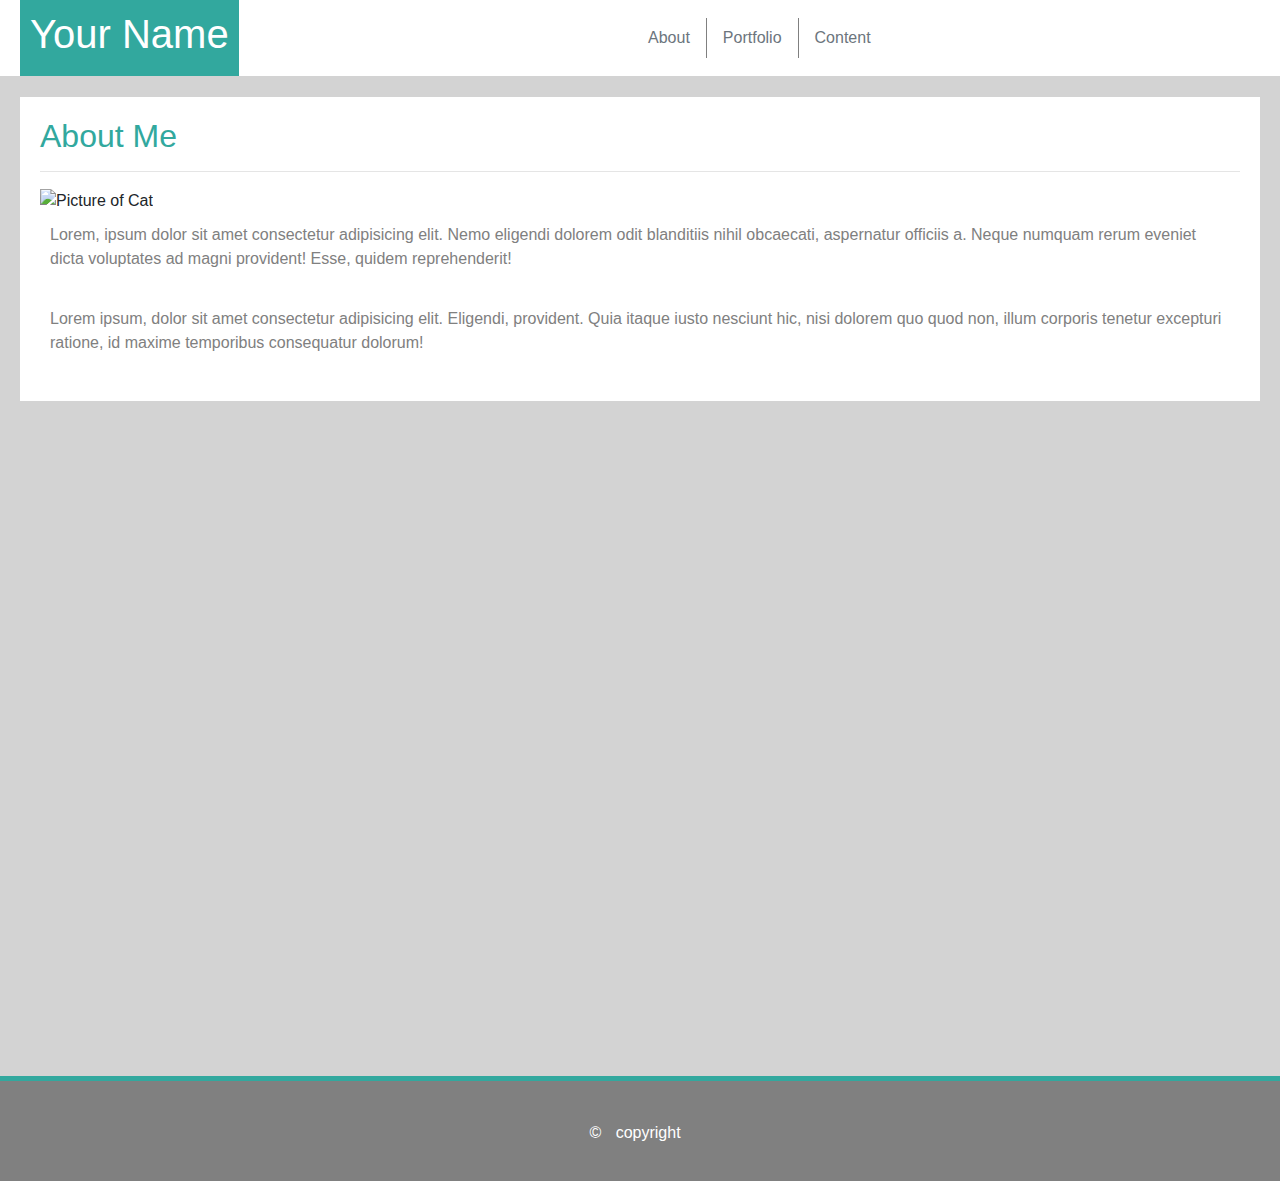
==== index.html @ 576c4d4a "first commit - build framework for index.html and CSS" ====
<!doctype html>
<html lang="en">

<head>
    <!-- Required meta tags -->
    <meta charset="utf-8">
    <meta name="viewport" content="width=device-width, initial-scale=1, shrink-to-fit=no">

    <!-- Bootstrap CSS -->
    <link rel="stylesheet" href="https://stackpath.bootstrapcdn.com/bootstrap/4.3.1/css/bootstrap.min.css"
        integrity="sha384-ggOyR0iXCbMQv3Xipma34MD+dH/1fQ784/j6cY/iJTQUOhcWr7x9JvoRxT2MZw1T" crossorigin="anonymous">
    <link rel="stylesheet" href="./Assets/style.css">
    <title>Hello, world!</title>
</head>

<body>
    <!-- start of header which includes title and nav bar -->
    <header class="header">
        <div class="title">
            <h1>Your Name</h1>
        </div>
        <ul class="nav justify-content-center">
            <li class="nav-item">
                <a class="nav-link active text-secondary" id="about" href="#">About</a>
            </li>
            <li class="nav-item">
                <a class="nav-link text-secondary" id="portfolio" href="#">Portfolio</a>
            </li>
            <li class="nav-item">
                <a class="nav-link text-secondary" href="#">Content</a>
            </li>
        </ul>
    </header>

    <!-- start of the main section -->
    <main class="mainSection">
        <section class="content">
            <div class="content-title">
                <h2>About Me</h2>
            </div>
            <hr>
            <img id="catImage" src="https://hips.hearstapps.com/hmg-prod.s3.amazonaws.com/images/close-up-of-cat-wearing-sunglasses-while-sitting-royalty-free-image-1571755145.jpg?crop=0.670xw:1.00xh;0.147xw,0&resize=980:*" alt="Picture of Cat">
            <p>
                Lorem, ipsum dolor sit amet consectetur adipisicing elit. Nemo eligendi dolorem odit blanditiis nihil obcaecati, aspernatur officiis a. Neque numquam rerum eveniet dicta voluptates ad magni provident! Esse, quidem reprehenderit!
            </p>
            <p>
                Lorem ipsum, dolor sit amet consectetur adipisicing elit. Eligendi, provident. Quia itaque iusto nesciunt hic, nisi dolorem quo quod non, illum corporis tenetur excepturi ratione, id maxime temporibus consequatur dolorum!
            </p>
        </section>
    </main>
    <footer>
        <div id="seperationBar"></div>
        <div class="box">
            <div id="footnote">&copy; <p>copyright</p></div>
        </div>
    </footer>


    <!-- Optional JavaScript -->
    <!-- jQuery first, then Popper.js, then Bootstrap JS -->
    <script src="https://code.jquery.com/jquery-3.3.1.slim.min.js"
        integrity="sha384-q8i/X+965DzO0rT7abK41JStQIAqVgRVzpbzo5smXKp4YfRvH+8abtTE1Pi6jizo"
        crossorigin="anonymous"></script>
    <script src="https://cdnjs.cloudflare.com/ajax/libs/popper.js/1.14.7/umd/popper.min.js"
        integrity="sha384-UO2eT0CpHqdSJQ6hJty5KVphtPhzWj9WO1clHTMGa3JDZwrnQq4sF86dIHNDz0W1"
        crossorigin="anonymous"></script>
    <script src="https://stackpath.bootstrapcdn.com/bootstrap/4.3.1/js/bootstrap.min.js"
        integrity="sha384-JjSmVgyd0p3pXB1rRibZUAYoIIy6OrQ6VrjIEaFf/nJGzIxFDsf4x0xIM+B07jRM"
        crossorigin="anonymous"></script>
</body>

</html>
---- Assets/style.css ----
/* Reset */
* {
    margin: 0px;
    padding: 0px;
}

/* Nav bar CSS */
.header{
    width: 100vw;
    /* position: relative; */
    clear: both;
    /* display: flex; */
}

.title{
    background-color: #32a89e;
    color: white;
    text-align: center;
    padding: 10px;
}

.nav{
    padding: 15px;    
}

#about{
    border-right: 1px solid gray;
}

#portfolio{
    border-right: 1px solid gray;
}

/* CSS for Main */
.mainSection{
    background-color: lightgray;
    height: 1000px;
    padding-top: 1px;
}

.content{
    background-color: white;
    margin: 20px;
    margin-bottom: 0px;
    border: 20px;
    height: auto;
    padding: 20px;
}

.content-title{
    color: #32a89e;
}

#catImage{
    height: auto;
    width: 100%;
}

p{
    color: gray;
    padding: 10px;
}

/* CSS for footer */
#seperationBar{
    background-color: #32a89e;
    height: 5px;
}

.box{
    background-color: gray;
    height: 100px;
    text-align: center;
}

.box p{
    color: white;
    display: inline;
}

#footnote{
    padding: 40px;
    color: white;
}

/* Nav Bar Media Queries */
@media screen and (min-width:768px){
    .title{
        width: auto; 
        margin-left: 20px;
        float: left;
    }
}
@media screen and (min-width:768px){
    .nav{
        /* width: 200px; */
        /* float: right; */
        padding: 18px;
        display: flex;
        justify-content: flex-end;
    }
}
@media screen and (min-width:768px){
    #catImage{
        height: 200px;
        width: 200px;
    }
}
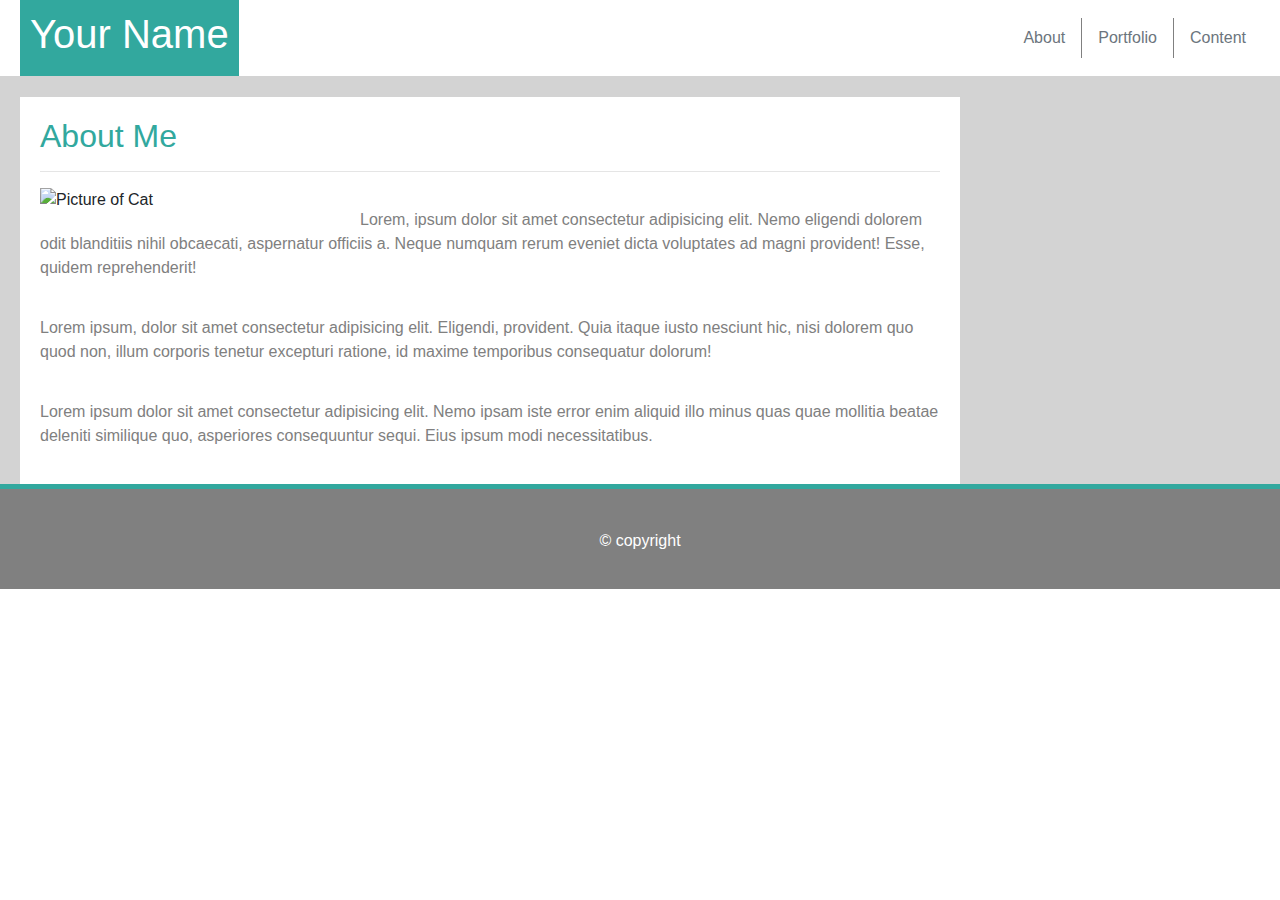
==== commit 5f6d3006: "finished first round of the contact page" ====
--- a/index.html
+++ b/index.html
@@ -9,7 +9,7 @@
     <!-- Bootstrap CSS -->
     <link rel="stylesheet" href="https://stackpath.bootstrapcdn.com/bootstrap/4.3.1/css/bootstrap.min.css"
         integrity="sha384-ggOyR0iXCbMQv3Xipma34MD+dH/1fQ784/j6cY/iJTQUOhcWr7x9JvoRxT2MZw1T" crossorigin="anonymous">
-    <link rel="stylesheet" href="./Assets/style.css">
+    <link rel="stylesheet" href="./Assets/indexStyle.css">
     <title>Hello, world!</title>
 </head>
 
@@ -39,13 +39,23 @@
                 <h2>About Me</h2>
             </div>
             <hr>
-            <img id="catImage" src="https://hips.hearstapps.com/hmg-prod.s3.amazonaws.com/images/close-up-of-cat-wearing-sunglasses-while-sitting-royalty-free-image-1571755145.jpg?crop=0.670xw:1.00xh;0.147xw,0&resize=980:*" alt="Picture of Cat">
-            <p>
-                Lorem, ipsum dolor sit amet consectetur adipisicing elit. Nemo eligendi dolorem odit blanditiis nihil obcaecati, aspernatur officiis a. Neque numquam rerum eveniet dicta voluptates ad magni provident! Esse, quidem reprehenderit!
-            </p>
-            <p>
-                Lorem ipsum, dolor sit amet consectetur adipisicing elit. Eligendi, provident. Quia itaque iusto nesciunt hic, nisi dolorem quo quod non, illum corporis tenetur excepturi ratione, id maxime temporibus consequatur dolorum!
-            </p>
+            <section class="content-subsection">
+                <img id="catImage"
+                    src="https://hips.hearstapps.com/hmg-prod.s3.amazonaws.com/images/close-up-of-cat-wearing-sunglasses-while-sitting-royalty-free-image-1571755145.jpg?crop=0.670xw:1.00xh;0.147xw,0&resize=980:*"
+                    alt="Picture of Cat">
+                <p>
+                    Lorem, ipsum dolor sit amet consectetur adipisicing elit. Nemo eligendi dolorem odit blanditiis nihil obcaecati,
+                    aspernatur officiis a. Neque numquam rerum eveniet dicta voluptates ad magni provident! Esse, quidem
+                    reprehenderit!
+                </p>
+                <p>
+                    Lorem ipsum, dolor sit amet consectetur adipisicing elit. Eligendi, provident. Quia itaque iusto nesciunt hic,
+                    nisi dolorem quo quod non, illum corporis tenetur excepturi ratione, id maxime temporibus consequatur dolorum!
+                </p>
+                <p>
+                    Lorem ipsum dolor sit amet consectetur adipisicing elit. Nemo ipsam iste error enim aliquid illo minus quas quae mollitia beatae deleniti similique quo, asperiores consequuntur sequi. Eius ipsum modi necessitatibus.
+                </p>
+            </section>
         </section>
     </main>
     <footer>
--- a/Assets/indexStyle.css
+++ b/Assets/indexStyle.css
@@ -0,0 +1,116 @@
+/* Reset */
+* {
+    margin: 0px;
+    padding: 0px;
+}
+
+/* Nav bar CSS */
+.title{
+    background-color: #32a89e;
+    color: white;
+    text-align: center;
+    padding: 10px;
+}
+
+.nav{
+    padding: 15px;    
+}
+
+#about{
+    border-right: 1px solid gray;
+}
+
+#portfolio{
+    border-right: 1px solid gray;
+}
+
+/* CSS for Main */
+.mainSection{
+    background-color: lightgray;
+    height: 100%;
+    padding-top: 1px;
+}
+
+.content{
+    background-color: white;
+    margin: 20px;
+    margin-bottom: 0px;
+    border: 20px;
+    height: auto;
+    padding: 20px;
+}
+
+.content-title{
+    color: #32a89e;
+}
+
+#catImage{
+    height: auto;
+    width: 100%;
+}
+
+p{
+    color: gray;
+    padding-top: 20px;
+}
+
+/* CSS for footer */
+#seperationBar{
+    background-color: #32a89e;
+    height: 5px;
+}
+
+.box{
+    background-color: gray;
+    height: 100px;
+    text-align: center;
+}
+
+.box p{
+    color: white;
+    display: inline;
+}
+
+#footnote{
+    padding: 40px;
+    color: white;
+}
+
+/* Nav Bar Media Queries */
+@media screen and (min-width:768px){
+    .header{
+        height: 76px;
+    }
+    
+    .title{
+        width: auto; 
+        margin-left: 20px;
+        float: left;
+    }
+
+    .nav{
+        /* width: 200px; */
+        float: right;
+        /* position: relative; */
+        padding: 18px;
+        /* left: 150px; */
+        /* display: flex;
+        justify-content: flex-end; */
+    }
+
+    #catImage{
+        height: auto;
+        width: 300px;
+        float: left;
+        clear: right;
+        margin-right: 20px;
+
+    }
+   
+}
+
+@media screen and (min-width:980px){
+    .content{
+        width: 940px;
+    }
+}
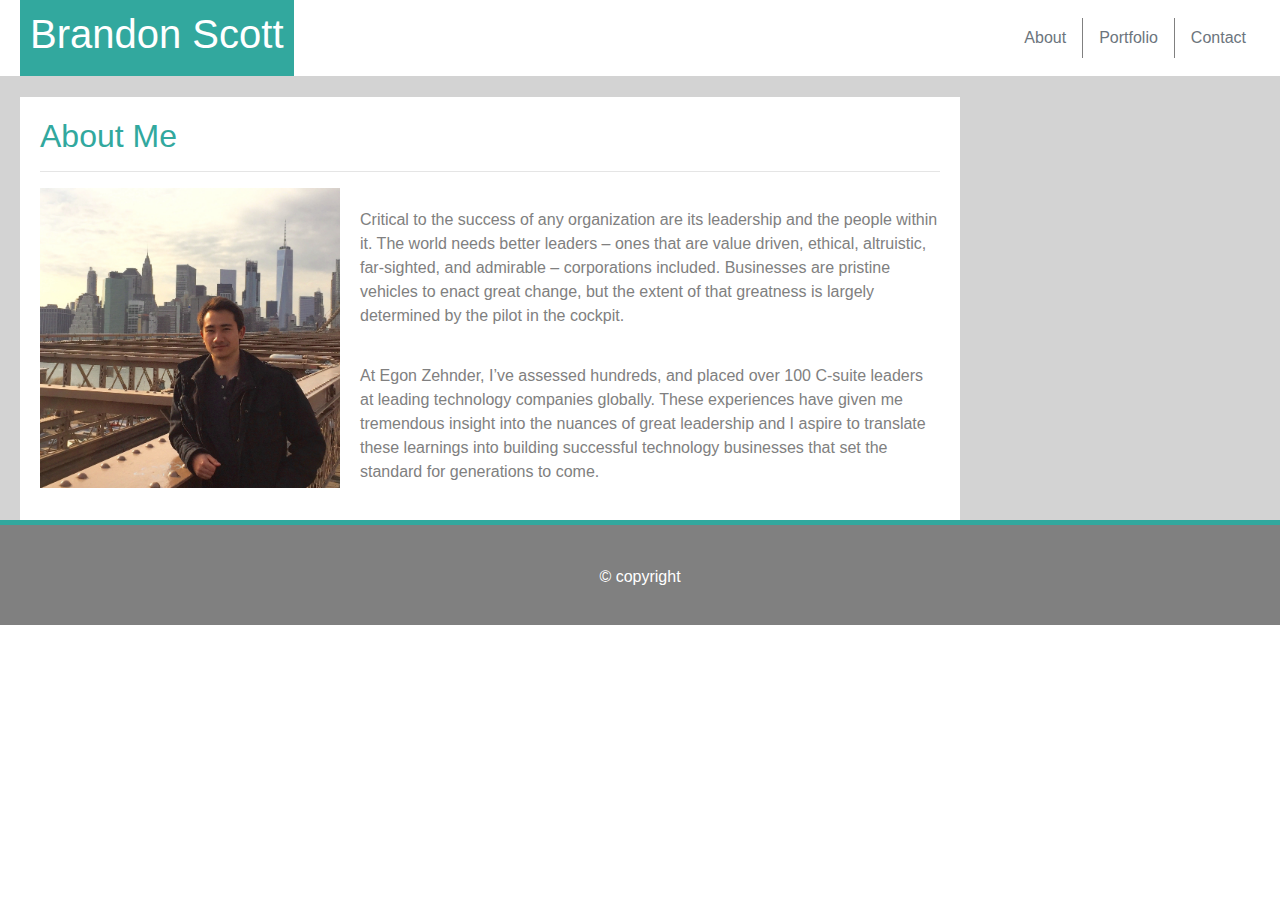
==== commit 4088d00f: "updated comments and finalized various areas" ====
--- a/index.html
+++ b/index.html
@@ -10,24 +10,26 @@
     <link rel="stylesheet" href="https://stackpath.bootstrapcdn.com/bootstrap/4.3.1/css/bootstrap.min.css"
         integrity="sha384-ggOyR0iXCbMQv3Xipma34MD+dH/1fQ784/j6cY/iJTQUOhcWr7x9JvoRxT2MZw1T" crossorigin="anonymous">
     <link rel="stylesheet" href="./Assets/indexStyle.css">
-    <title>Hello, world!</title>
+    <title>About Brandon</title>
 </head>
 
 <body>
     <!-- start of header which includes title and nav bar -->
     <header class="header">
+        <!-- title section -->
         <div class="title">
-            <h1>Your Name</h1>
+            <h1>Brandon Scott</h1>
         </div>
+        <!-- Nav bar section -->
         <ul class="nav justify-content-center">
             <li class="nav-item">
-                <a class="nav-link active text-secondary" id="about" href="#">About</a>
+                <a class="nav-link active text-secondary" id="about" href="index.html">About</a>
             </li>
             <li class="nav-item">
-                <a class="nav-link text-secondary" id="portfolio" href="#">Portfolio</a>
+                <a class="nav-link text-secondary" id="portfolio" href="portfolio.html">Portfolio</a>
             </li>
             <li class="nav-item">
-                <a class="nav-link text-secondary" href="#">Content</a>
+                <a class="nav-link text-secondary" href="contact.html">Contact</a>
             </li>
         </ul>
     </header>
@@ -35,29 +37,26 @@
     <!-- start of the main section -->
     <main class="mainSection">
         <section class="content">
+            <!-- title section -->
             <div class="content-title">
                 <h2>About Me</h2>
             </div>
             <hr>
+            <!-- main content -->
             <section class="content-subsection">
-                <img id="catImage"
-                    src="https://hips.hearstapps.com/hmg-prod.s3.amazonaws.com/images/close-up-of-cat-wearing-sunglasses-while-sitting-royalty-free-image-1571755145.jpg?crop=0.670xw:1.00xh;0.147xw,0&resize=980:*"
-                    alt="Picture of Cat">
+                <img id="myPicture"
+                    src="./Assets/bscott00.jpg"
+                    alt="Picture of me">
                 <p>
-                    Lorem, ipsum dolor sit amet consectetur adipisicing elit. Nemo eligendi dolorem odit blanditiis nihil obcaecati,
-                    aspernatur officiis a. Neque numquam rerum eveniet dicta voluptates ad magni provident! Esse, quidem
-                    reprehenderit!
+                    Critical to the success of any organization are its leadership and the people within it. The world needs better leaders – ones that are value driven, ethical, altruistic, far-sighted, and admirable – corporations included. Businesses are pristine vehicles to enact great change, but the extent of that greatness is largely determined by the pilot in the cockpit. 
                 </p>
                 <p>
-                    Lorem ipsum, dolor sit amet consectetur adipisicing elit. Eligendi, provident. Quia itaque iusto nesciunt hic,
-                    nisi dolorem quo quod non, illum corporis tenetur excepturi ratione, id maxime temporibus consequatur dolorum!
-                </p>
-                <p>
-                    Lorem ipsum dolor sit amet consectetur adipisicing elit. Nemo ipsam iste error enim aliquid illo minus quas quae mollitia beatae deleniti similique quo, asperiores consequuntur sequi. Eius ipsum modi necessitatibus.
+                    At Egon Zehnder, I’ve assessed hundreds, and placed over 100 C-suite leaders at leading technology companies globally. These experiences have given me tremendous insight into the nuances of great leadership and I aspire to translate these learnings into building successful technology businesses that set the standard for generations to come. 
                 </p>
             </section>
         </section>
     </main>
+    <!-- footer section -->
     <footer>
         <div id="seperationBar"></div>
         <div class="box">
--- a/Assets/indexStyle.css
+++ b/Assets/indexStyle.css
@@ -44,7 +44,7 @@
     color: #32a89e;
 }
 
-#catImage{
+#myPicture{
     height: auto;
     width: 100%;
 }
@@ -77,6 +77,7 @@
 }
 
 /* Nav Bar Media Queries */
+/* for size of 768+ */
 @media screen and (min-width:768px){
     .header{
         height: 76px;
@@ -89,26 +90,20 @@
     }
 
     .nav{
-        /* width: 200px; */
         float: right;
-        /* position: relative; */
         padding: 18px;
-        /* left: 150px; */
-        /* display: flex;
-        justify-content: flex-end; */
     }
 
-    #catImage{
+    #myPicture{
         height: auto;
         width: 300px;
         float: left;
         clear: right;
         margin-right: 20px;
-
-    }
-   
+    } 
 }
 
+/* for size of 980+ */
 @media screen and (min-width:980px){
     .content{
         width: 940px;
